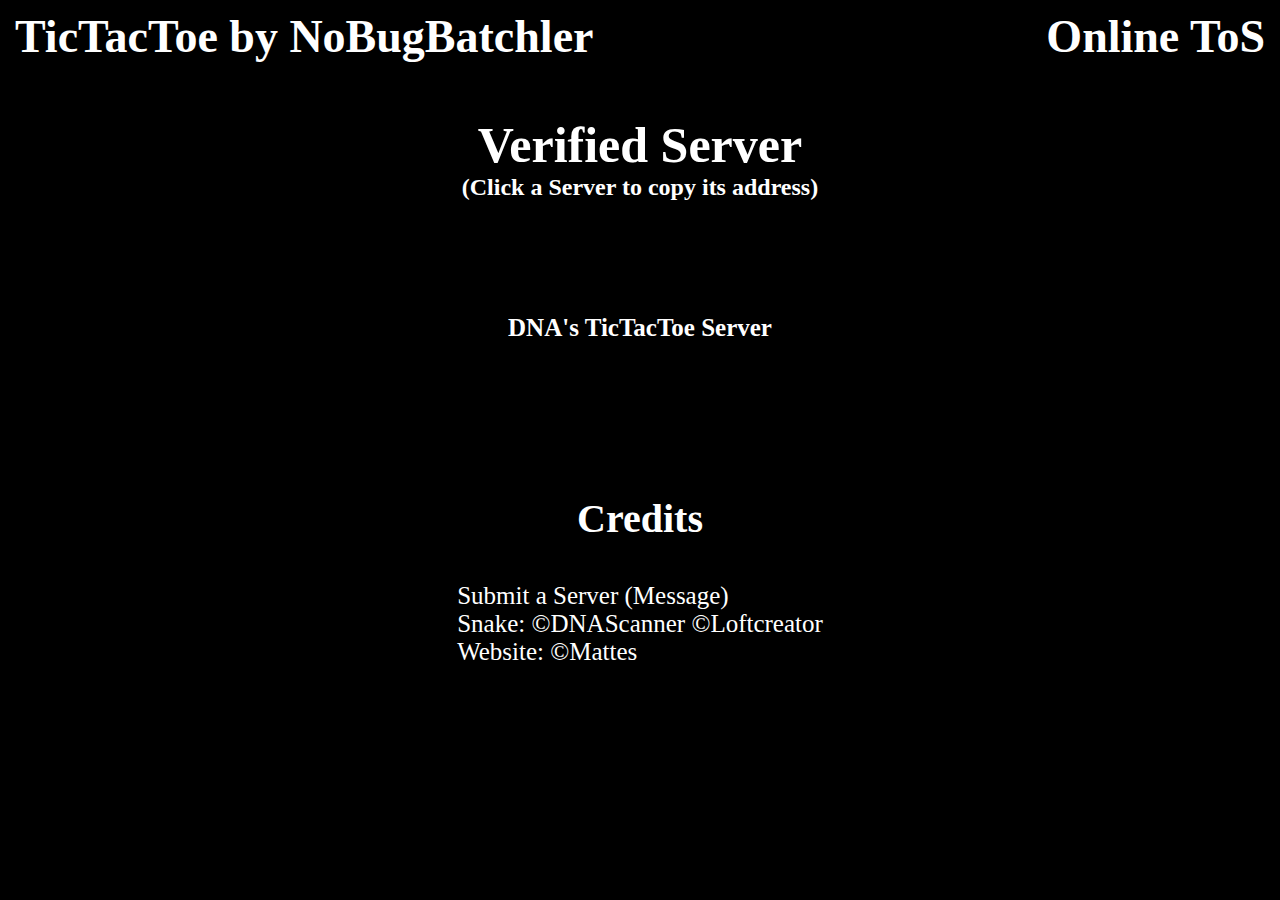
==== servers.html @ d5555152 "Added ServerList" ====
<!DOCTYPE html>
<html>
	<head>
		<!--- OpenGraph --->
		<og>
			<meta name="og:title" content="TicTacToe Servers" />
			<meta name="og:site_name" content="TicTacToe.DNAScanner.de" />
			<meta name="og:url" content="https://tictactoe.dnascanner.de/servers" />
			<meta name="og:description" content="Hey, feel free to check out my TicTacToe project!" />
			<meta name="og:type" content="website" />
			<meta name="og:image" content="https://dnascanner.de/assets/icon/1024x1024.png" />
			<meta name="theme-color" content="#13A10E" />
		</og>

		<!--- Controls --->
		<title>TicTacToe Servers</title>
		<meta name="description" content="Hey, feel free to check out my TicTacToe project!" />
		<meta name="robots" content="index, follow" />
		<meta http-equiv="expires" content="10800" />
		<meta name="viewport" content="width=device-width, initial-scale=1.0" />

		<!--- Links --->
		<link rel="stylesheet" href=".\web\style.css" />
		<script src=".\web\script.js"></script>
		<script src=".\web\servers.js"></script>
		<link rel="shortcut icon" href="./favicon.ico" type="image/x-icon" />
	</head>
	<body>
		<nav>
			<h1>
				<a href="./" class="header-left">TicTacToe by NoBugBatchler</a>
				<a href="./tos" class="header-right">Online ToS</a>
			</h1>
			<br />
		</nav>
		<div class="typewrapper">
			<h1>
				<a href="" class="typewrite">Verified Server</a><br />
				<h2>(Click a Server to copy its address)</h2>
			</h1>
		</div>

		<main>
			<h4>
				<li><a id="server-1" onclick="copyAddress(this.id)" data-address="dnascanner.dynv6.net:3000" class="cursor--default">DNA's TicTacToe Server</a></li>
			</h4>
			<br>
		</main>
		<div class="credits">
			<h1 id="creditheader">Credits</h1>
			<ul>
				<li>
					<a href="https://discord.com/users/45474547444755756465">Submit a Server (Message)</a>
				</li>
				<li>
					Snake:
					<a href="https://dnascanner.de">&copy;DNAScanner</a>
					<a href="https://loftcreator.de">&copy;Loftcreator</a>
				</li>
				<li>
					Website:
					<a href="https://mattes.tech">&copy;Mattes</a>
				</li>
			</ul>
		</div>
	</body>
</html>
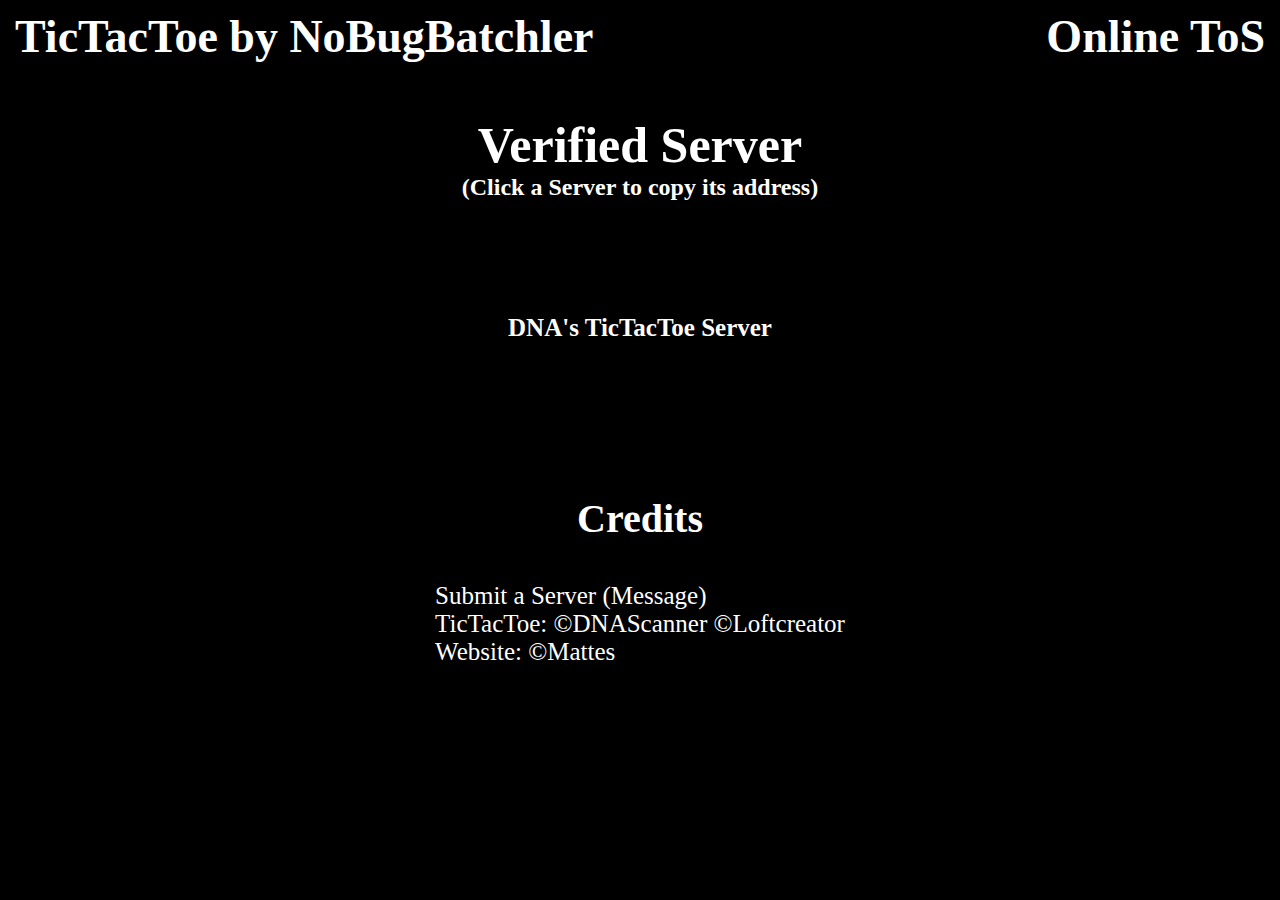
==== commit 82f25a52: "balls" ====
--- a/servers.html
+++ b/servers.html
@@ -53,7 +53,7 @@
 					<a href="https://discord.com/users/45474547444755756465">Submit a Server (Message)</a>
 				</li>
 				<li>
-					Snake:
+					TicTacToe:
 					<a href="https://dnascanner.de">&copy;DNAScanner</a>
 					<a href="https://loftcreator.de">&copy;Loftcreator</a>
 				</li>
